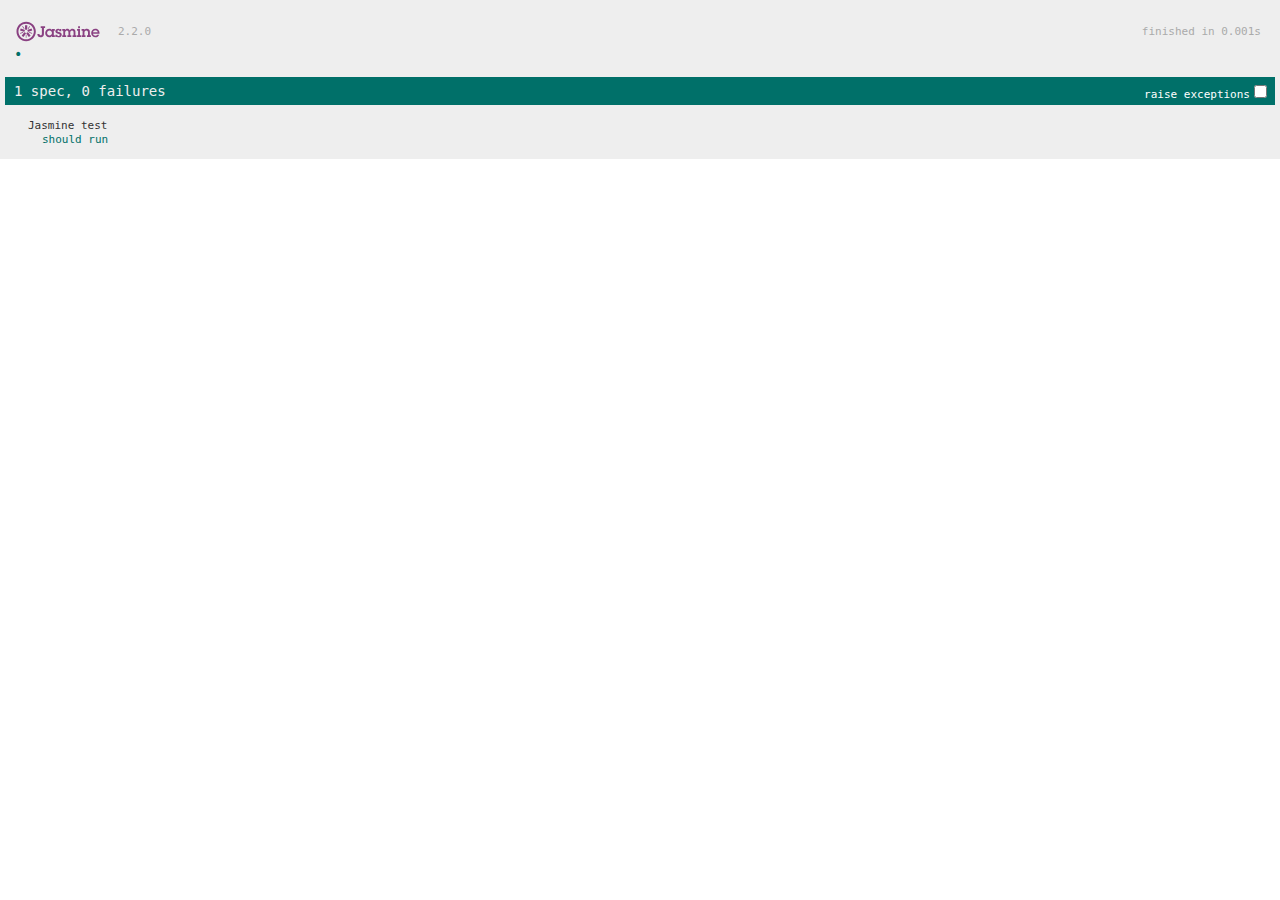
==== SpecRunner.html @ 005ec667 "Create a SpecRunner" ====
<!DOCTYPE html>
<html>
  <head>
    <meta charset="utf-8">
    <title>Jasmine Spec Runner v2.1.3</title>

    <link rel="stylesheet" href="bower_components/jasmine/lib/jasmine-core/jasmine.css">

    <script src="bower_components/jasmine/lib/jasmine-core/jasmine.js"></script>
    <script src="bower_components/jasmine/lib/jasmine-core/jasmine-html.js"></script>
    <script src="bower_components/jasmine/lib/jasmine-core/boot.js"></script>

    <!-- include source files here... -->

    <!-- include spec files here... -->
    <script src="spec/setupSpec.js"></script>

  </head>
  <body>
  </body>
</html>
---- bower_components/jasmine/lib/jasmine-core/jasmine.css ----
body { overflow-y: scroll; }

.jasmine_html-reporter { background-color: #eee; padding: 5px; margin: -8px; font-size: 11px; font-family: Monaco, "Lucida Console", monospace; line-height: 14px; color: #333; }
.jasmine_html-reporter a { text-decoration: none; }
.jasmine_html-reporter a:hover { text-decoration: underline; }
.jasmine_html-reporter p, .jasmine_html-reporter h1, .jasmine_html-reporter h2, .jasmine_html-reporter h3, .jasmine_html-reporter h4, .jasmine_html-reporter h5, .jasmine_html-reporter h6 { margin: 0; line-height: 14px; }
.jasmine_html-reporter .banner, .jasmine_html-reporter .symbol-summary, .jasmine_html-reporter .summary, .jasmine_html-reporter .result-message, .jasmine_html-reporter .spec .description, .jasmine_html-reporter .spec-detail .description, .jasmine_html-reporter .alert .bar, .jasmine_html-reporter .stack-trace { padding-left: 9px; padding-right: 9px; }
.jasmine_html-reporter .banner { position: relative; }
.jasmine_html-reporter .banner .title { background: url('[data-uri]') no-repeat; background: url('[data-uri]') no-repeat, none; -moz-background-size: 100%; -o-background-size: 100%; -webkit-background-size: 100%; background-size: 100%; display: block; float: left; width: 90px; height: 25px; }
.jasmine_html-reporter .banner .version { margin-left: 14px; position: relative; top: 6px; }
.jasmine_html-reporter .banner .duration { position: absolute; right: 14px; top: 6px; }
.jasmine_html-reporter #jasmine_content { position: fixed; right: 100%; }
.jasmine_html-reporter .version { color: #aaa; }
.jasmine_html-reporter .banner { margin-top: 14px; }
.jasmine_html-reporter .duration { color: #aaa; float: right; }
.jasmine_html-reporter .symbol-summary { overflow: hidden; *zoom: 1; margin: 14px 0; }
.jasmine_html-reporter .symbol-summary li { display: inline-block; height: 8px; width: 14px; font-size: 16px; }
.jasmine_html-reporter .symbol-summary li.passed { font-size: 14px; }
.jasmine_html-reporter .symbol-summary li.passed:before { color: #007069; content: "\02022"; }
.jasmine_html-reporter .symbol-summary li.failed { line-height: 9px; }
.jasmine_html-reporter .symbol-summary li.failed:before { color: #ca3a11; content: "\d7"; font-weight: bold; margin-left: -1px; }
.jasmine_html-reporter .symbol-summary li.disabled { font-size: 14px; }
.jasmine_html-reporter .symbol-summary li.disabled:before { color: #bababa; content: "\02022"; }
.jasmine_html-reporter .symbol-summary li.pending { line-height: 17px; }
.jasmine_html-reporter .symbol-summary li.pending:before { color: #ba9d37; content: "*"; }
.jasmine_html-reporter .symbol-summary li.empty { font-size: 14px; }
.jasmine_html-reporter .symbol-summary li.empty:before { color: #ba9d37; content: "\02022"; }
.jasmine_html-reporter .exceptions { color: #fff; float: right; margin-top: 5px; margin-right: 5px; }
.jasmine_html-reporter .bar { line-height: 28px; font-size: 14px; display: block; color: #eee; }
.jasmine_html-reporter .bar.failed { background-color: #ca3a11; }
.jasmine_html-reporter .bar.passed { background-color: #007069; }
.jasmine_html-reporter .bar.skipped { background-color: #bababa; }
.jasmine_html-reporter .bar.errored { background-color: #ca3a11; }
.jasmine_html-reporter .bar.menu { background-color: #fff; color: #aaa; }
.jasmine_html-reporter .bar.menu a { color: #333; }
.jasmine_html-reporter .bar a { color: white; }
.jasmine_html-reporter.spec-list .bar.menu.failure-list, .jasmine_html-reporter.spec-list .results .failures { display: none; }
.jasmine_html-reporter.failure-list .bar.menu.spec-list, .jasmine_html-reporter.failure-list .summary { display: none; }
.jasmine_html-reporter .running-alert { background-color: #666; }
.jasmine_html-reporter .results { margin-top: 14px; }
.jasmine_html-reporter.showDetails .summaryMenuItem { font-weight: normal; text-decoration: inherit; }
.jasmine_html-reporter.showDetails .summaryMenuItem:hover { text-decoration: underline; }
.jasmine_html-reporter.showDetails .detailsMenuItem { font-weight: bold; text-decoration: underline; }
.jasmine_html-reporter.showDetails .summary { display: none; }
.jasmine_html-reporter.showDetails #details { display: block; }
.jasmine_html-reporter .summaryMenuItem { font-weight: bold; text-decoration: underline; }
.jasmine_html-reporter .summary { margin-top: 14px; }
.jasmine_html-reporter .summary ul { list-style-type: none; margin-left: 14px; padding-top: 0; padding-left: 0; }
.jasmine_html-reporter .summary ul.suite { margin-top: 7px; margin-bottom: 7px; }
.jasmine_html-reporter .summary li.passed a { color: #007069; }
.jasmine_html-reporter .summary li.failed a { color: #ca3a11; }
.jasmine_html-reporter .summary li.empty a { color: #ba9d37; }
.jasmine_html-reporter .summary li.pending a { color: #ba9d37; }
.jasmine_html-reporter .description + .suite { margin-top: 0; }
.jasmine_html-reporter .suite { margin-top: 14px; }
.jasmine_html-reporter .suite a { color: #333; }
.jasmine_html-reporter .failures .spec-detail { margin-bottom: 28px; }
.jasmine_html-reporter .failures .spec-detail .description { background-color: #ca3a11; }
.jasmine_html-reporter .failures .spec-detail .description a { color: white; }
.jasmine_html-reporter .result-message { padding-top: 14px; color: #333; white-space: pre; }
.jasmine_html-reporter .result-message span.result { display: block; }
.jasmine_html-reporter .stack-trace { margin: 5px 0 0 0; max-height: 224px; overflow: auto; line-height: 18px; color: #666; border: 1px solid #ddd; background: white; white-space: pre; }
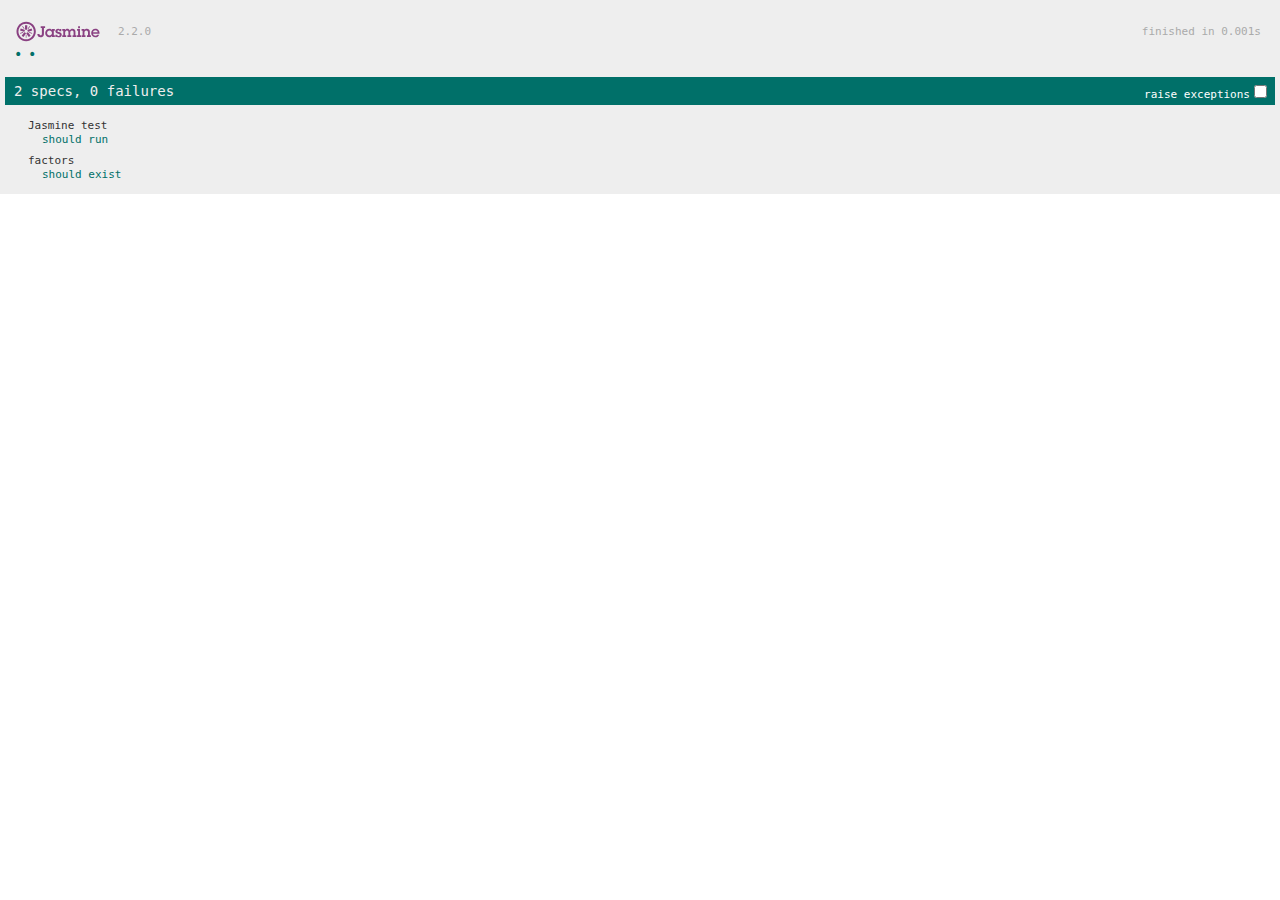
==== commit df1366b6: "Create a factors spec" ====
--- a/SpecRunner.html
+++ b/SpecRunner.html
@@ -11,9 +11,11 @@
     <script src="bower_components/jasmine/lib/jasmine-core/boot.js"></script>
 
     <!-- include source files here... -->
+    <script src="js/factorisation.js"></script>
 
     <!-- include spec files here... -->
     <script src="spec/setupSpec.js"></script>
+    <script src="spec/factorisationSpec.js"></script>
 
   </head>
   <body>
